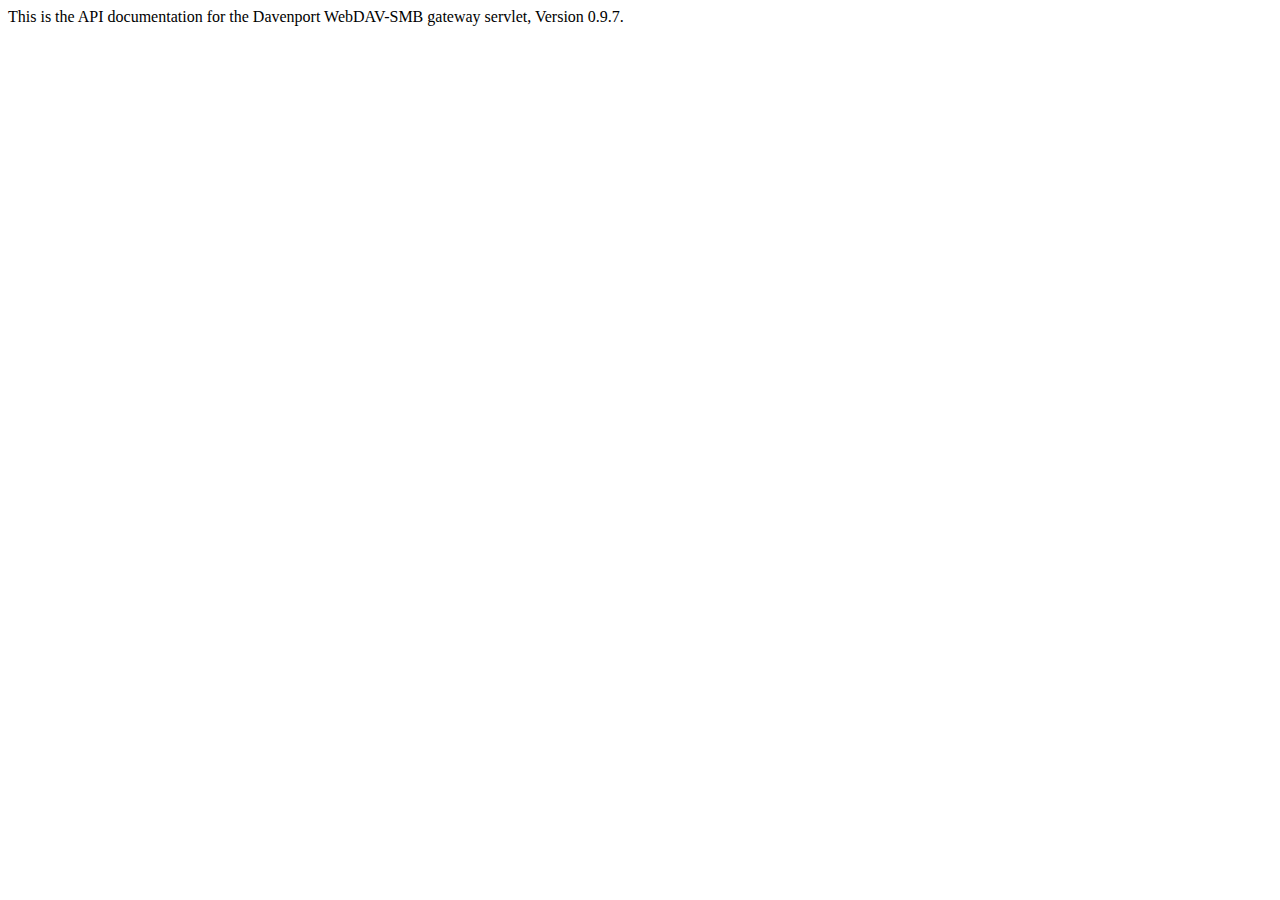
==== doc/api/overview.html @ 0037a86b "Updates for 0.9.7" ====
<html>
    <head>
        <title>Davenport</title>
    </head>
    <body>
        <p>
        This is the API documentation for the Davenport WebDAV-SMB gateway
        servlet, Version 0.9.7.
        </p>
    </body>
</html>
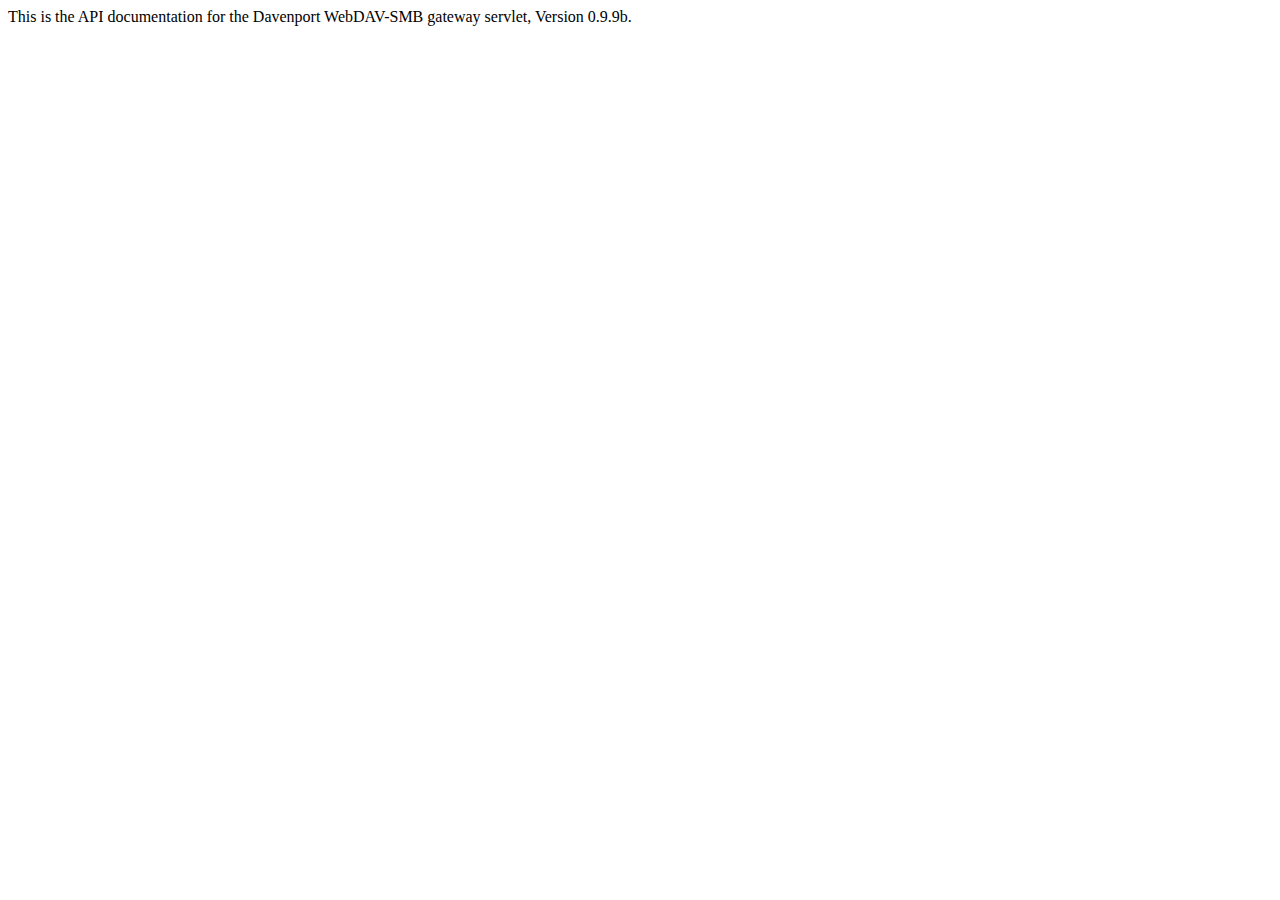
==== commit 22d94c63: "Updates for 0.9.9b." ====
--- a/doc/api/overview.html
+++ b/doc/api/overview.html
@@ -5,7 +5,7 @@
     <body>
         <p>
         This is the API documentation for the Davenport WebDAV-SMB gateway
-        servlet, Version 0.9.7.
+        servlet, Version 0.9.9b.
         </p>
     </body>
 </html>
